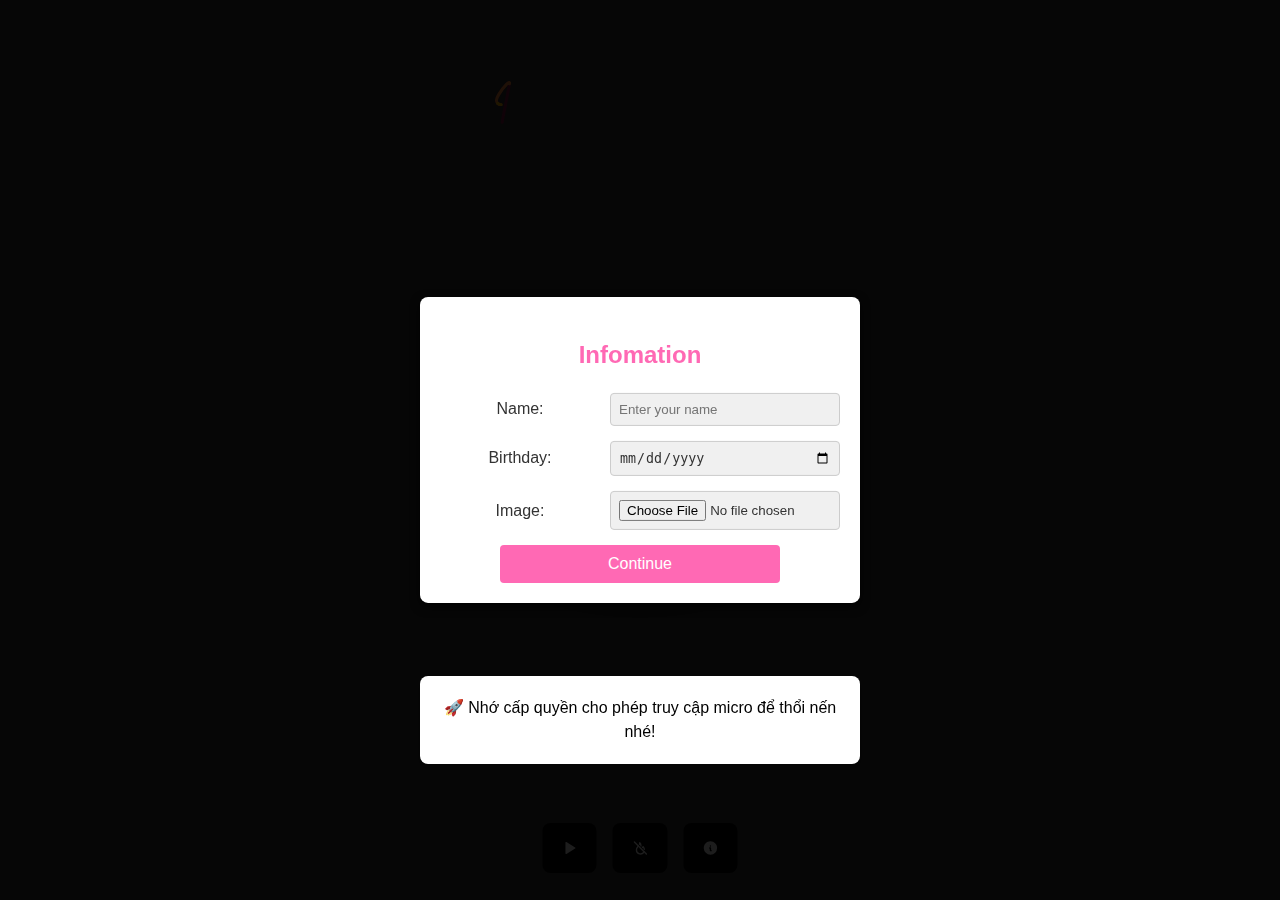
==== index.html @ 37485c39 "init" ====
<!DOCTYPE html>
<html lang="en">
  <head>
    <meta charset="UTF-8" />
    <!-- <link rel="icon" type="image/svg+xml" href="/vite.svg" /> -->
    <meta name="viewport" content="width=device-width, initial-scale=1.0" />
    <title>Thổi nến ở đây</title>
    <link rel="apple-touch-icon" sizes="180x180" href="./birthdayCake.png" />
    <link rel="icon" type="image/x-icon" href="./birthdayCake.png" />
    <link rel="manifest" href="./site.webmanifest" />
    <link rel="mask-icon" href="/safari-pinned-tab.svg" color="#5bbad5" />
    <meta name="msapplication-TileColor" content="#da532c" />
    <meta name="theme-color" content="#ffffff" />
    <style>
      :root {
        --background-color: white;
        --text-color: black;
      }

      @media (prefers-color-scheme: dark) {
        :root {
          --background-color: #333;
          --text-color: white;
        }
      }

      .popup {
        position: fixed;
        top: 80%;
        left: 50%;
        transform: translate(-50%, -50%);
        background-color: var(--background-color);
        color: var(--text-color);
        padding: 20px;
        box-shadow: 0 4px 8px rgba(0, 0, 0, 0.2);
        z-index: 1000;
        border-radius: 8px;
        text-align: center;
        display: none;
        width: 80%;
        max-width: 400px;
      }

      .popup.active {
        display: block;
      }

      @media (max-width: 404px) {
        .popup {
          padding: 15px;
          top: 89%;
        }
      }

      @media (max-width: 356px) {
        .popup {
          top: 73%;
        }
      }
    </style>
    <meta name="apple-mobile-web-app-status-bar-style" 
      content="dark-content">
    <script type="module" crossorigin src="./assets/index-COzF7MDm.js"></script>
    <link rel="modulepreload" crossorigin href="./assets/react-BXn1aEkb.js">
    <link rel="stylesheet" crossorigin href="./assets/index-B73cmOss.css">
  </head>
  <body>
    <div id="root"></div>
    <div id="alert-popup" class="popup">
      &#128640; Nhớ cấp quyền cho phép truy cập micro để thổi nến nhé!
    </div>
    <script>
      function showAlertPopup() {
        const popup = document.getElementById('alert-popup');
        popup.classList.add('active');
        setTimeout(() => {
          popup.classList.remove('active');
        }, 3500);
      }

      window.onload = showAlertPopup;
    </script>
  </body>
</html>
---- assets/index-B73cmOss.css ----
#root{max-width:1280px;margin:0 auto;text-align:center}.logo{height:6em;padding:1.5em;will-change:filter;transition:filter .3s}.logo:hover{filter:drop-shadow(0 0 2em #646cffaa)}.logo.react:hover{filter:drop-shadow(0 0 2em #61dafbaa)}@keyframes logo-spin{0%{transform:rotate(0)}to{transform:rotate(360deg)}}@media (prefers-reduced-motion: no-preference){a:nth-of-type(2) .logo{animation:logo-spin infinite 20s linear}}.card{padding:2em}.read-the-docs{color:#888}body{margin:0;font-family:Arial,sans-serif}.overlay{position:fixed;top:0;left:0;width:100%;height:100%;background-color:#000000e0;z-index:99}.form-container{position:absolute;top:50%;left:50%;transform:translate(-50%,-50%);background:#fff;border-radius:8px;padding:20px;z-index:100;box-shadow:0 4px 10px #000000c4;width:70%;max-width:400px}h2{text-align:center;color:#ff69b4}.form-group{display:flex;margin-bottom:15px;align-items:center}label{width:40%;margin-right:10px;color:#333}.input-field{flex:1;width:60%;padding:8px;border-radius:4px;border:1px solid #ccc;background-color:#f0f0f0;color:#333}input[type=text],input[type=date],input[type=file]{flex:1;padding:8px;border-radius:4px;border:1px solid #ccc;background-color:#f0f0f0;color:#333;width:90%}.image-preview{margin-bottom:15px;text-align:center}.preview-image{border-radius:50%;width:100px;height:100px;object-fit:cover;border:2px solid #ff69b4}.submit-button{width:100%;padding:10px;background-color:#ff69b4;color:#fff;border:none;border-radius:4px;cursor:pointer;width:70%}@media (max-width: 600px){.form-group{flex-direction:column;align-items:flex-start}label{width:auto;margin-bottom:5px}}:root{font-family:Inter,system-ui,Avenir,Helvetica,Arial,sans-serif;line-height:1.5;font-weight:400;color-scheme:light dark;color:#ffffffde;background-color:#242424;font-synthesis:none;text-rendering:optimizeLegibility;-webkit-font-smoothing:antialiased;-moz-osx-font-smoothing:grayscale}a{font-weight:500;color:#646cff;text-decoration:inherit}a:hover{color:#535bf2}body{margin:0;min-width:320px;height:100dvh}h1{font-size:3.2em;line-height:1.1}button{border-radius:8px;border:1px solid transparent;padding:.6em 1.2em;font-size:1em;font-weight:500;font-family:inherit;background-color:#1a1a1a;cursor:pointer;transition:border-color .25s}button:hover{border-color:#646cff}button:focus,button:focus-visible{outline:4px auto -webkit-focus-ring-color}@media (prefers-color-scheme: light){:root{color:#213547;background-color:#fff}a:hover{color:#747bff}button{background-color:#f9f9f9}}body{background-color:#333}.cake{position:absolute;width:250px;height:200px;top:50%;left:50%;margin-top:-70px;margin-left:-125px}.plate{width:270px;height:110px;position:absolute;bottom:-10px;left:-10px;background-color:#ccc;border-radius:50%;box-shadow:0 2px #b3b3b3,0 4px #b3b3b3,0 5px 40px #00000080}.cake>*{position:absolute}.layer{position:absolute;display:block;width:250px;height:100px;border-radius:50%;background-color:#553c13;box-shadow:0 2px #6a4b18,0 4px #33240b,0 6px #32230b,0 8px #31230b,0 10px #30220b,0 12px #2f220b,0 14px #2f210a,0 16px #2e200a,0 18px #2d200a,0 20px #2c1f0a,0 22px #2b1f0a,0 24px #2a1e09,0 26px #2a1d09,0 28px #291d09,0 30px #281c09}.layer-top{top:0}.layer-middle{top:33px}.layer-bottom{top:66px}.icing{top:2px;left:5px;background-color:#f0e4d0;width:240px;height:90px;border-radius:50%}.icing:before{content:"";position:absolute;top:4px;right:5px;bottom:6px;left:5px;background-color:#f4ebdc;box-shadow:0 0 4px #f6efe3,0 0 4px #f6efe3,0 0 4px #f6efe3;border-radius:50%;z-index:1}.drip{display:block;width:50px;height:60px;border-bottom-left-radius:25px;border-bottom-right-radius:25px;background-color:#f0e4d0}.drip1{top:53px;left:5px;transform:skewY(15deg);height:48px;width:40px}.drip2{top:69px;left:181px;transform:skewY(-15deg)}.drip3{top:54px;left:90px;width:80px;border-bottom-left-radius:40px;border-bottom-right-radius:40px}.candle{background-color:#7b020b;width:16px;height:50px;border-radius:8px/4px;top:-20px;left:50%;margin-left:-8px;z-index:10}.candle:before{content:"";position:absolute;top:0;left:0;width:16px;height:8px;border-radius:50%;background-color:#ad030f}.flame{position:absolute;background-color:orange;width:15px;height:35px;border-radius:10px/25px 25px 10px 10px;top:-34px;left:50%;margin-left:-7.5px;z-index:10;box-shadow:0 0 10px #ffa50080,0 0 20px #ffa50080,0 0 60px #ffa50080,0 0 80px #ffa50080;transform-origin:50% 90%;animation:flicker 1s ease-in-out alternate infinite}@keyframes flicker{0%{transform:skew(5deg);box-shadow:0 0 10px #ffa50033,0 0 20px #ffa50033,0 0 60px #ffa50033,0 0 80px #ffa50033}25%{transform:skew(-5deg);box-shadow:0 0 10px #ffa50080,0 0 20px #ffa50080,0 0 60px #ffa50080,0 0 80px #ffa50080}50%{transform:skew(10deg);box-shadow:0 0 10px #ffa5004d,0 0 20px #ffa5004d,0 0 60px #ffa5004d,0 0 80px #ffa5004d}75%{transform:skew(-10deg);box-shadow:0 0 10px #ffa50066,0 0 20px #ffa50066,0 0 60px #ffa50066,0 0 80px #ffa50066}to{transform:skew(5deg);box-shadow:0 0 10px #ffa50080,0 0 20px #ffa50080,0 0 60px #ffa50080,0 0 80px #ffa50080}}.flame.out{animation:blowout .3s forwards}@keyframes blowout{0%{opacity:1;transform:scale(1)}to{opacity:0;transform:scale(0)}}@keyframes flickerStrong{0%,to{transform:translate(0) translateY(0) scale(1);opacity:1;border-radius:10px/25px 25px 10px 10px;filter:blur(0)}10%{transform:translate(0) translateY(0) scale(1);opacity:.9;border-radius:50%;filter:blur(1px)}20%{transform:translate(-50%,-50%) scale(.8);opacity:.9;border-radius:45%;filter:blur(2px)}30%{transform:translate(-50%,-50%) scale(.7);opacity:.8;border-radius:40%;filter:blur(3px)}40%{transform:translate(-50%,-50%) scale(.6);opacity:.8;border-radius:35%;filter:blur(4px)}50%{transform:translate(-50%,-50%) scale(.5);opacity:.7;border-radius:30%;filter:blur(5px)}60%{transform:translate(-50%,-50%) scale(.4);opacity:.6;border-radius:25%;filter:blur(6px)}70%{transform:translate(-50%,-50%) scale(.3);opacity:.6;border-radius:20%;filter:blur(7px)}80%{transform:translate(-50%,-50%) scale(.2);opacity:.5;border-radius:15%;filter:blur(8px)}90%{transform:translate(-50%,-50%) scale(.1);opacity:.6;border-radius:10%;filter:blur(9px)}}.flame.sputter{animation:flickerStrong .2s forwards}.name{position:absolute;top:38px;width:100%;text-align:center;font-family:Pacifico,cursive;font-size:24px;color:#7b020b;z-index:5}:root{--toastify-color-light: #fff;--toastify-color-dark: #121212;--toastify-color-info: #3498db;--toastify-color-success: #07bc0c;--toastify-color-warning: #f1c40f;--toastify-color-error: #e74c3c;--toastify-color-transparent: rgba(255, 255, 255, .7);--toastify-icon-color-info: var(--toastify-color-info);--toastify-icon-color-success: var(--toastify-color-success);--toastify-icon-color-warning: var(--toastify-color-warning);--toastify-icon-color-error: var(--toastify-color-error);--toastify-toast-width: 320px;--toastify-toast-offset: 16px;--toastify-toast-top: max(var(--toastify-toast-offset), env(safe-area-inset-top));--toastify-toast-right: max(var(--toastify-toast-offset), env(safe-area-inset-right));--toastify-toast-left: max(var(--toastify-toast-offset), env(safe-area-inset-left));--toastify-toast-bottom: max(var(--toastify-toast-offset), env(safe-area-inset-bottom));--toastify-toast-background: #fff;--toastify-toast-min-height: 64px;--toastify-toast-max-height: 800px;--toastify-toast-bd-radius: 6px;--toastify-font-family: sans-serif;--toastify-z-index: 9999;--toastify-text-color-light: #757575;--toastify-text-color-dark: #fff;--toastify-text-color-info: #fff;--toastify-text-color-success: #fff;--toastify-text-color-warning: #fff;--toastify-text-color-error: #fff;--toastify-spinner-color: #616161;--toastify-spinner-color-empty-area: #e0e0e0;--toastify-color-progress-light: linear-gradient( to right, #4cd964, #5ac8fa, #007aff, #34aadc, #5856d6, #ff2d55 );--toastify-color-progress-dark: #bb86fc;--toastify-color-progress-info: var(--toastify-color-info);--toastify-color-progress-success: var(--toastify-color-success);--toastify-color-progress-warning: var(--toastify-color-warning);--toastify-color-progress-error: var(--toastify-color-error);--toastify-color-progress-bgo: .2}.Toastify__toast-container{z-index:var(--toastify-z-index);-webkit-transform:translate3d(0,0,var(--toastify-z-index));position:fixed;padding:4px;width:var(--toastify-toast-width);box-sizing:border-box;color:#fff}.Toastify__toast-container--top-left{top:var(--toastify-toast-top);left:var(--toastify-toast-left)}.Toastify__toast-container--top-center{top:var(--toastify-toast-top);left:50%;transform:translate(-50%)}.Toastify__toast-container--top-right{top:var(--toastify-toast-top);right:var(--toastify-toast-right)}.Toastify__toast-container--bottom-left{bottom:var(--toastify-toast-bottom);left:var(--toastify-toast-left)}.Toastify__toast-container--bottom-center{bottom:var(--toastify-toast-bottom);left:50%;transform:translate(-50%)}.Toastify__toast-container--bottom-right{bottom:var(--toastify-toast-bottom);right:var(--toastify-toast-right)}@media only screen and (max-width : 480px){.Toastify__toast-container{width:100vw;padding:0;left:env(safe-area-inset-left);margin:0}.Toastify__toast-container--top-left,.Toastify__toast-container--top-center,.Toastify__toast-container--top-right{top:env(safe-area-inset-top);transform:translate(0)}.Toastify__toast-container--bottom-left,.Toastify__toast-container--bottom-center,.Toastify__toast-container--bottom-right{bottom:env(safe-area-inset-bottom);transform:translate(0)}.Toastify__toast-container--rtl{right:env(safe-area-inset-right);left:initial}}.Toastify__toast{--y: 0;position:relative;-ms-touch-action:none;touch-action:none;min-height:var(--toastify-toast-min-height);box-sizing:border-box;margin-bottom:1rem;padding:8px;border-radius:var(--toastify-toast-bd-radius);box-shadow:0 4px 12px #0000001a;display:-ms-flexbox;display:flex;-ms-flex-pack:justify;justify-content:space-between;max-height:var(--toastify-toast-max-height);font-family:var(--toastify-font-family);cursor:default;direction:ltr;z-index:0;overflow:hidden}.Toastify__toast--stacked{position:absolute;width:100%;transform:translate3d(0,var(--y),0) scale(var(--s));transition:transform .3s}.Toastify__toast--stacked[data-collapsed] .Toastify__toast-body,.Toastify__toast--stacked[data-collapsed] .Toastify__close-button{transition:opacity .1s}.Toastify__toast--stacked[data-collapsed=false]{overflow:visible}.Toastify__toast--stacked[data-collapsed=true]:not(:last-child)>*{opacity:0}.Toastify__toast--stacked:after{content:"";position:absolute;left:0;right:0;height:calc(var(--g) * 1px);bottom:100%}.Toastify__toast--stacked[data-pos=top]{top:0}.Toastify__toast--stacked[data-pos=bot]{bottom:0}.Toastify__toast--stacked[data-pos=bot].Toastify__toast--stacked:before{transform-origin:top}.Toastify__toast--stacked[data-pos=top].Toastify__toast--stacked:before{transform-origin:bottom}.Toastify__toast--stacked:before{content:"";position:absolute;left:0;right:0;bottom:0;height:100%;transform:scaleY(3);z-index:-1}.Toastify__toast--rtl{direction:rtl}.Toastify__toast--close-on-click{cursor:pointer}.Toastify__toast-body{margin:auto 0;-ms-flex:1 1 auto;flex:1 1 auto;padding:6px;display:-ms-flexbox;display:flex;-ms-flex-align:center;align-items:center}.Toastify__toast-body>div:last-child{word-break:break-word;-ms-flex:1;flex:1}.Toastify__toast-icon{-webkit-margin-end:10px;margin-inline-end:10px;width:20px;-ms-flex-negative:0;flex-shrink:0;display:-ms-flexbox;display:flex}.Toastify--animate{animation-fill-mode:both;animation-duration:.5s}.Toastify--animate-icon{animation-fill-mode:both;animation-duration:.3s}@media only screen and (max-width : 480px){.Toastify__toast{margin-bottom:0;border-radius:0}}.Toastify__toast-theme--dark{background:var(--toastify-color-dark);color:var(--toastify-text-color-dark)}.Toastify__toast-theme--light,.Toastify__toast-theme--colored.Toastify__toast--default{background:var(--toastify-color-light);color:var(--toastify-text-color-light)}.Toastify__toast-theme--colored.Toastify__toast--info{color:var(--toastify-text-color-info);background:var(--toastify-color-info)}.Toastify__toast-theme--colored.Toastify__toast--success{color:var(--toastify-text-color-success);background:var(--toastify-color-success)}.Toastify__toast-theme--colored.Toastify__toast--warning{color:var(--toastify-text-color-warning);background:var(--toastify-color-warning)}.Toastify__toast-theme--colored.Toastify__toast--error{color:var(--toastify-text-color-error);background:var(--toastify-color-error)}.Toastify__progress-bar-theme--light{background:var(--toastify-color-progress-light)}.Toastify__progress-bar-theme--dark{background:var(--toastify-color-progress-dark)}.Toastify__progress-bar--info{background:var(--toastify-color-progress-info)}.Toastify__progress-bar--success{background:var(--toastify-color-progress-success)}.Toastify__progress-bar--warning{background:var(--toastify-color-progress-warning)}.Toastify__progress-bar--error{background:var(--toastify-color-progress-error)}.Toastify__progress-bar-theme--colored.Toastify__progress-bar--info,.Toastify__progress-bar-theme--colored.Toastify__progress-bar--success,.Toastify__progress-bar-theme--colored.Toastify__progress-bar--warning,.Toastify__progress-bar-theme--colored.Toastify__progress-bar--error{background:var(--toastify-color-transparent)}.Toastify__close-button{color:#fff;background:transparent;outline:none;border:none;padding:0;cursor:pointer;opacity:.7;transition:.3s ease;-ms-flex-item-align:start;align-self:flex-start;z-index:1}.Toastify__close-button--light{color:#000;opacity:.3}.Toastify__close-button>svg{fill:currentColor;height:16px;width:14px}.Toastify__close-button:hover,.Toastify__close-button:focus{opacity:1}@keyframes Toastify__trackProgress{0%{transform:scaleX(1)}to{transform:scaleX(0)}}.Toastify__progress-bar{position:absolute;bottom:0;left:0;width:100%;height:100%;z-index:var(--toastify-z-index);opacity:.7;transform-origin:left;border-bottom-left-radius:var(--toastify-toast-bd-radius)}.Toastify__progress-bar--animated{animation:Toastify__trackProgress linear 1 forwards}.Toastify__progress-bar--controlled{transition:transform .2s}.Toastify__progress-bar--rtl{right:0;left:initial;transform-origin:right;border-bottom-left-radius:initial;border-bottom-right-radius:var(--toastify-toast-bd-radius)}.Toastify__progress-bar--wrp{position:absolute;bottom:0;left:0;width:100%;height:5px;border-bottom-left-radius:var(--toastify-toast-bd-radius)}.Toastify__progress-bar--wrp[data-hidden=true]{opacity:0}.Toastify__progress-bar--bg{opacity:var(--toastify-color-progress-bgo);width:100%;height:100%}.Toastify__spinner{width:20px;height:20px;box-sizing:border-box;border:2px solid;border-radius:100%;border-color:var(--toastify-spinner-color-empty-area);border-right-color:var(--toastify-spinner-color);animation:Toastify__spin .65s linear infinite}@keyframes Toastify__bounceInRight{0%,60%,75%,90%,to{animation-timing-function:cubic-bezier(.215,.61,.355,1)}0%{opacity:0;transform:translate3d(3000px,0,0)}60%{opacity:1;transform:translate3d(-25px,0,0)}75%{transform:translate3d(10px,0,0)}90%{transform:translate3d(-5px,0,0)}to{transform:none}}@keyframes Toastify__bounceOutRight{20%{opacity:1;transform:translate3d(-20px,var(--y),0)}to{opacity:0;transform:translate3d(2000px,var(--y),0)}}@keyframes Toastify__bounceInLeft{0%,60%,75%,90%,to{animation-timing-function:cubic-bezier(.215,.61,.355,1)}0%{opacity:0;transform:translate3d(-3000px,0,0)}60%{opacity:1;transform:translate3d(25px,0,0)}75%{transform:translate3d(-10px,0,0)}90%{transform:translate3d(5px,0,0)}to{transform:none}}@keyframes Toastify__bounceOutLeft{20%{opacity:1;transform:translate3d(20px,var(--y),0)}to{opacity:0;transform:translate3d(-2000px,var(--y),0)}}@keyframes Toastify__bounceInUp{0%,60%,75%,90%,to{animation-timing-function:cubic-bezier(.215,.61,.355,1)}0%{opacity:0;transform:translate3d(0,3000px,0)}60%{opacity:1;transform:translate3d(0,-20px,0)}75%{transform:translate3d(0,10px,0)}90%{transform:translate3d(0,-5px,0)}to{transform:translateZ(0)}}@keyframes Toastify__bounceOutUp{20%{transform:translate3d(0,calc(var(--y) - 10px),0)}40%,45%{opacity:1;transform:translate3d(0,calc(var(--y) + 20px),0)}to{opacity:0;transform:translate3d(0,-2000px,0)}}@keyframes Toastify__bounceInDown{0%,60%,75%,90%,to{animation-timing-function:cubic-bezier(.215,.61,.355,1)}0%{opacity:0;transform:translate3d(0,-3000px,0)}60%{opacity:1;transform:translate3d(0,25px,0)}75%{transform:translate3d(0,-10px,0)}90%{transform:translate3d(0,5px,0)}to{transform:none}}@keyframes Toastify__bounceOutDown{20%{transform:translate3d(0,calc(var(--y) - 10px),0)}40%,45%{opacity:1;transform:translate3d(0,calc(var(--y) + 20px),0)}to{opacity:0;transform:translate3d(0,2000px,0)}}.Toastify__bounce-enter--top-left,.Toastify__bounce-enter--bottom-left{animation-name:Toastify__bounceInLeft}.Toastify__bounce-enter--top-right,.Toastify__bounce-enter--bottom-right{animation-name:Toastify__bounceInRight}.Toastify__bounce-enter--top-center{animation-name:Toastify__bounceInDown}.Toastify__bounce-enter--bottom-center{animation-name:Toastify__bounceInUp}.Toastify__bounce-exit--top-left,.Toastify__bounce-exit--bottom-left{animation-name:Toastify__bounceOutLeft}.Toastify__bounce-exit--top-right,.Toastify__bounce-exit--bottom-right{animation-name:Toastify__bounceOutRight}.Toastify__bounce-exit--top-center{animation-name:Toastify__bounceOutUp}.Toastify__bounce-exit--bottom-center{animation-name:Toastify__bounceOutDown}@keyframes Toastify__zoomIn{0%{opacity:0;transform:scale3d(.3,.3,.3)}50%{opacity:1}}@keyframes Toastify__zoomOut{0%{opacity:1}50%{opacity:0;transform:translate3d(0,var(--y),0) scale3d(.3,.3,.3)}to{opacity:0}}.Toastify__zoom-enter{animation-name:Toastify__zoomIn}.Toastify__zoom-exit{animation-name:Toastify__zoomOut}@keyframes Toastify__flipIn{0%{transform:perspective(400px) rotateX(90deg);animation-timing-function:ease-in;opacity:0}40%{transform:perspective(400px) rotateX(-20deg);animation-timing-function:ease-in}60%{transform:perspective(400px) rotateX(10deg);opacity:1}80%{transform:perspective(400px) rotateX(-5deg)}to{transform:perspective(400px)}}@keyframes Toastify__flipOut{0%{transform:translate3d(0,var(--y),0) perspective(400px)}30%{transform:translate3d(0,var(--y),0) perspective(400px) rotateX(-20deg);opacity:1}to{transform:translate3d(0,var(--y),0) perspective(400px) rotateX(90deg);opacity:0}}.Toastify__flip-enter{animation-name:Toastify__flipIn}.Toastify__flip-exit{animation-name:Toastify__flipOut}@keyframes Toastify__slideInRight{0%{transform:translate3d(110%,0,0);visibility:visible}to{transform:translate3d(0,var(--y),0)}}@keyframes Toastify__slideInLeft{0%{transform:translate3d(-110%,0,0);visibility:visible}to{transform:translate3d(0,var(--y),0)}}@keyframes Toastify__slideInUp{0%{transform:translate3d(0,110%,0);visibility:visible}to{transform:translate3d(0,var(--y),0)}}@keyframes Toastify__slideInDown{0%{transform:translate3d(0,-110%,0);visibility:visible}to{transform:translate3d(0,var(--y),0)}}@keyframes Toastify__slideOutRight{0%{transform:translate3d(0,var(--y),0)}to{visibility:hidden;transform:translate3d(110%,var(--y),0)}}@keyframes Toastify__slideOutLeft{0%{transform:translate3d(0,var(--y),0)}to{visibility:hidden;transform:translate3d(-110%,var(--y),0)}}@keyframes Toastify__slideOutDown{0%{transform:translate3d(0,var(--y),0)}to{visibility:hidden;transform:translate3d(0,500px,0)}}@keyframes Toastify__slideOutUp{0%{transform:translate3d(0,var(--y),0)}to{visibility:hidden;transform:translate3d(0,-500px,0)}}.Toastify__slide-enter--top-left,.Toastify__slide-enter--bottom-left{animation-name:Toastify__slideInLeft}.Toastify__slide-enter--top-right,.Toastify__slide-enter--bottom-right{animation-name:Toastify__slideInRight}.Toastify__slide-enter--top-center{animation-name:Toastify__slideInDown}.Toastify__slide-enter--bottom-center{animation-name:Toastify__slideInUp}.Toastify__slide-exit--top-left,.Toastify__slide-exit--bottom-left{animation-name:Toastify__slideOutLeft;animation-timing-function:ease-in;animation-duration:.3s}.Toastify__slide-exit--top-right,.Toastify__slide-exit--bottom-right{animation-name:Toastify__slideOutRight;animation-timing-function:ease-in;animation-duration:.3s}.Toastify__slide-exit--top-center{animation-name:Toastify__slideOutUp;animation-timing-function:ease-in;animation-duration:.3s}.Toastify__slide-exit--bottom-center{animation-name:Toastify__slideOutDown;animation-timing-function:ease-in;animation-duration:.3s}@keyframes Toastify__spin{0%{transform:rotate(0)}to{transform:rotate(360deg)}}
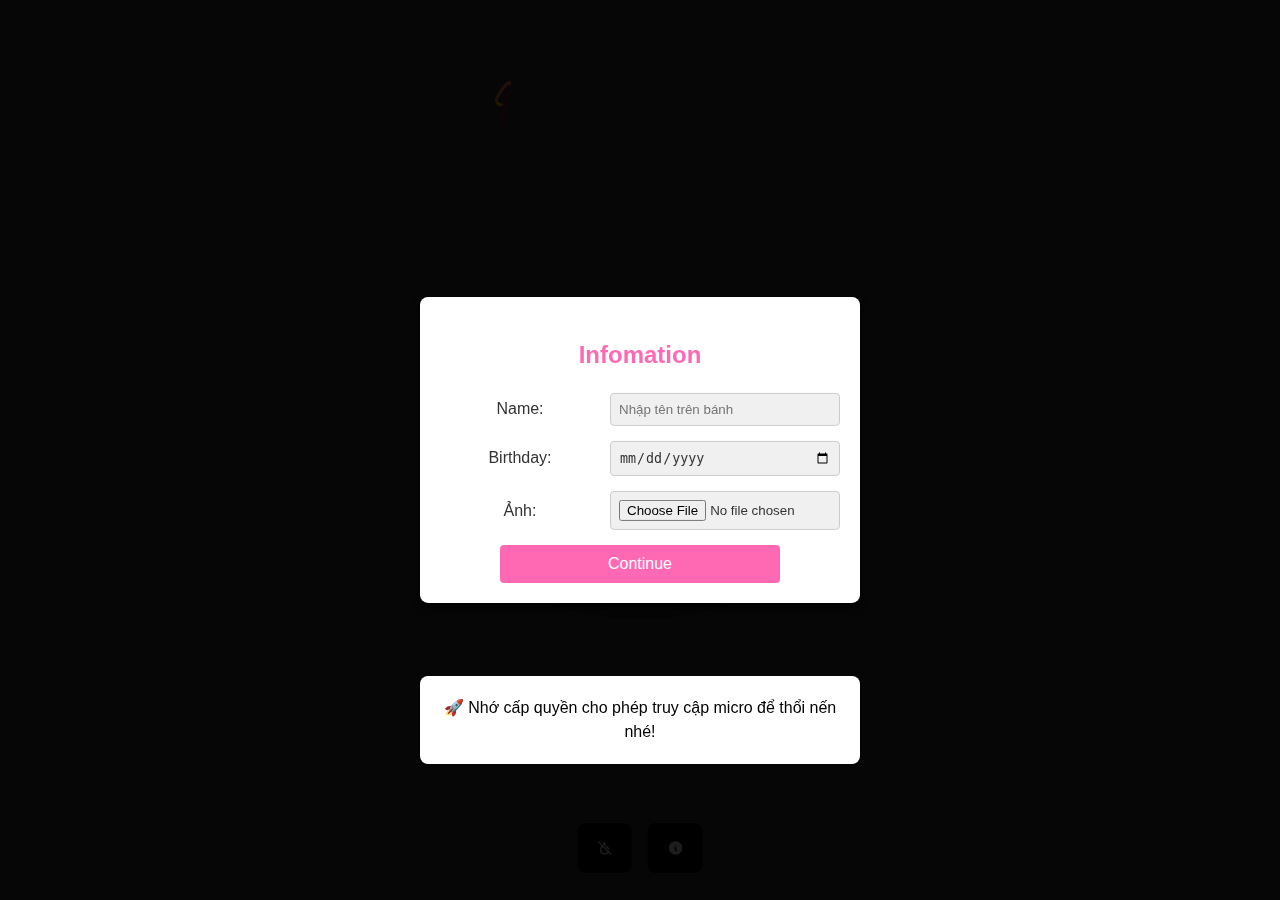
==== commit 2b113934: "Fix music issue" ====
--- a/index.html
+++ b/index.html
@@ -75,7 +75,7 @@
         popup.classList.add('active');
         setTimeout(() => {
           popup.classList.remove('active');
-        }, 3500);
+        }, 5000);
       }
 
       window.onload = showAlertPopup;
